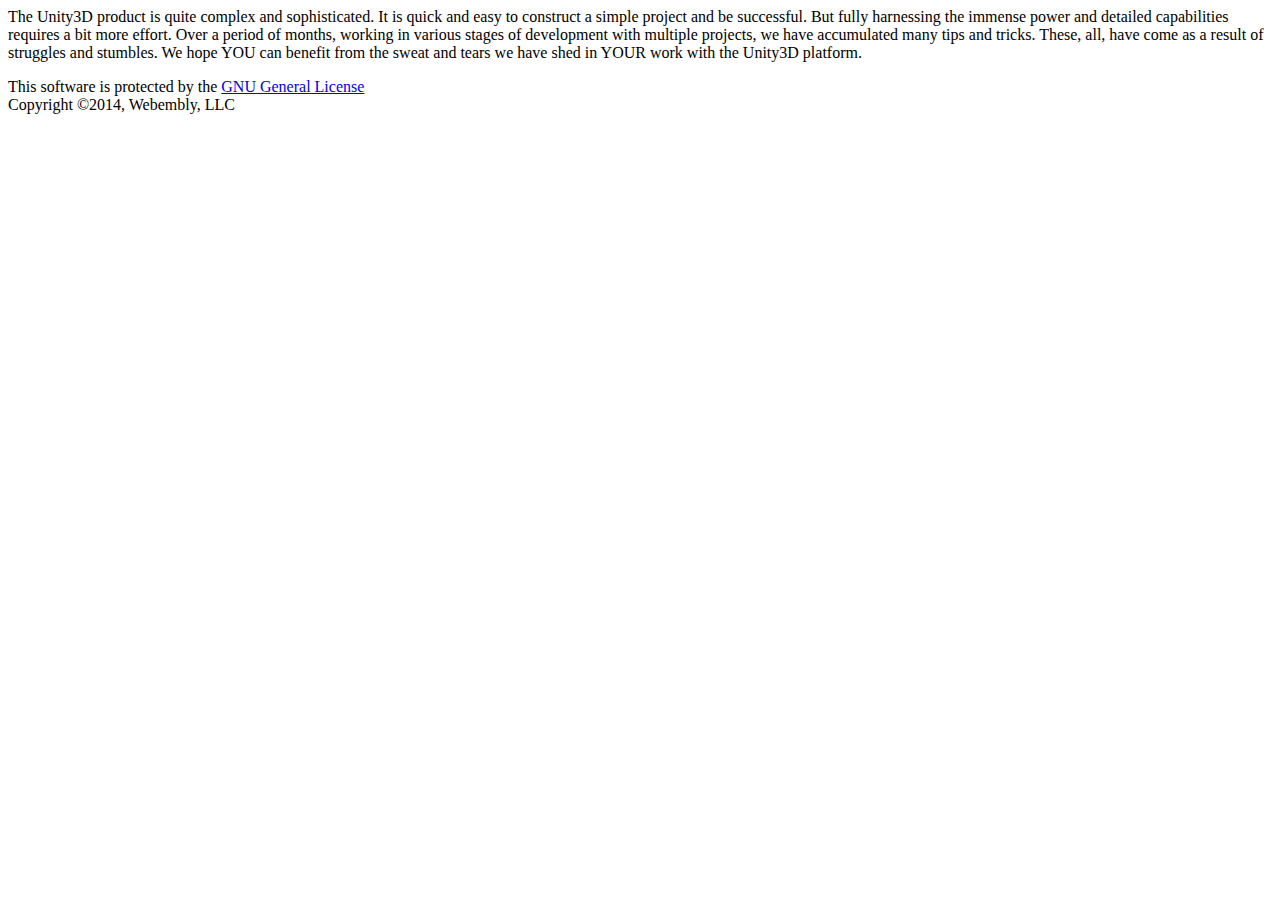
==== index.html @ d716a543 "Initial gh-pages commit" ====
<html>
  <head><title>Unity 3D labs</title>
  </head>
  <body>
<p>The Unity3D product is quite complex and sophisticated.  It is quick and easy to construct a simple project and be successful.  But fully harnessing the immense power and detailed capabilities requires a bit more effort.
Over a period of months, working in various stages of development with multiple projects, we have accumulated many tips and tricks.
  These, all, have come as a result of struggles and stumbles.  We hope YOU can benefit from the sweat and tears we have shed in YOUR work with the Unity3D platform.</p>


<span id="footer">This software is protected by the <a href="GNULicense.html" target="_blank">GNU General License</a><br />Copyright &copy;2014, Webembly, LLC</span>
  </body>
</html>
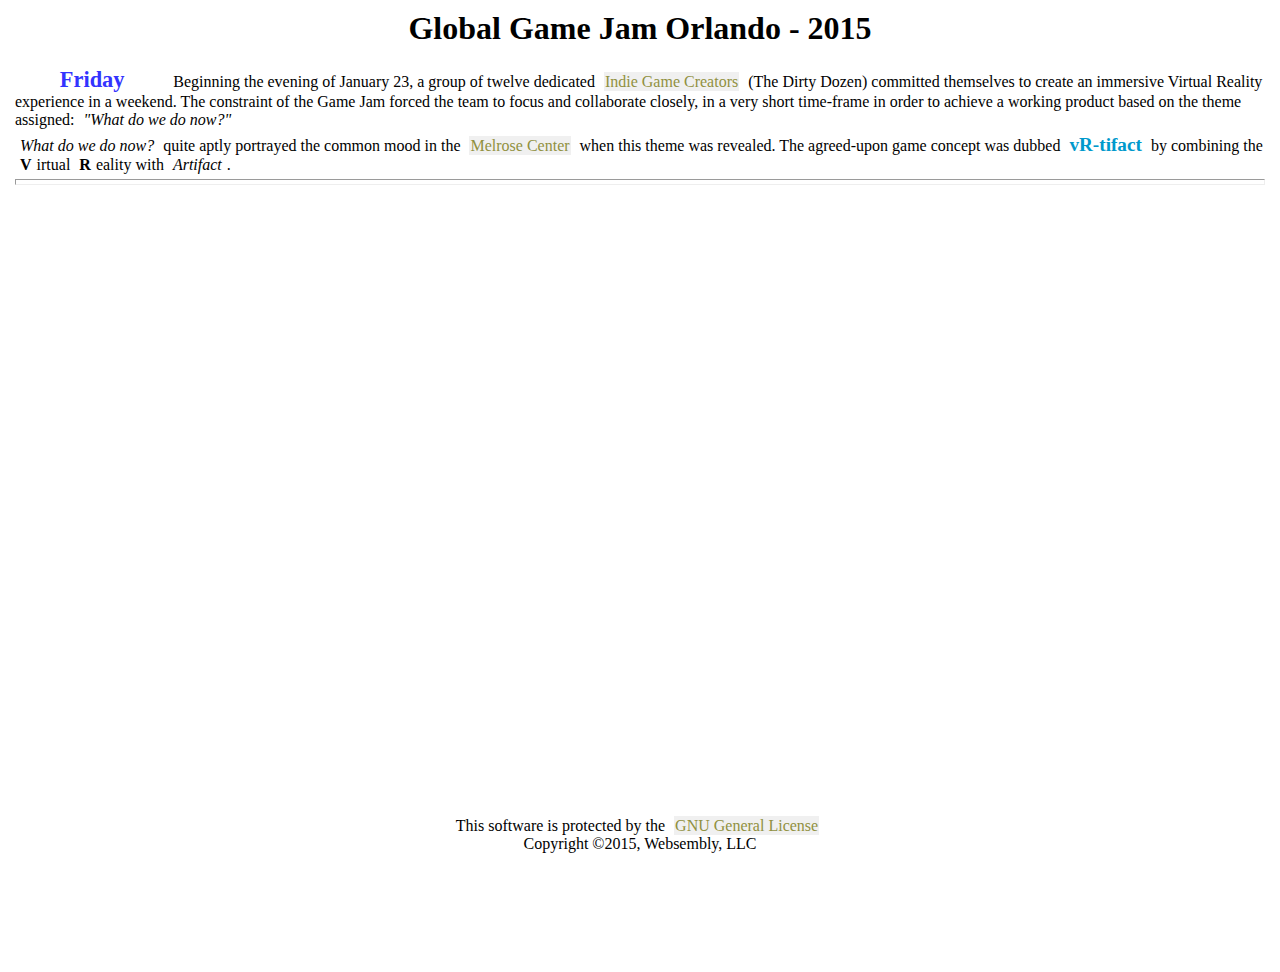
==== commit b6e0c77c: "Global Game Jam Orlando - 2015. The first night" ====
--- a/index.html
+++ b/index.html
@@ -1,12 +1,18 @@
 <html>
-  <head><title>Unity 3D labs</title>
+  <head><title>Unity 3D Labs</title>
+    <link href="style.css" rel="stylesheet">
   </head>
   <body>
-<p>The Unity3D product is quite complex and sophisticated.  It is quick and easy to construct a simple project and be successful.  But fully harnessing the immense power and detailed capabilities requires a bit more effort.
-Over a period of months, working in various stages of development with multiple projects, we have accumulated many tips and tricks.
-  These, all, have come as a result of struggles and stumbles.  We hope YOU can benefit from the sweat and tears we have shed in YOUR work with the Unity3D platform.</p>
+    <header>
+    <h1><a href="http://globalgamejam.org/2014/jam-sites/downtown-orlando-global-game-jam" target="_blank">Global Game Jam Orlando - 2015</a></h1>
+    </header>
+<div class="wrapper">
+    <p><span class="date indent">Friday</span>Beginning the evening of January 23, a group of twelve dedicated <a href="http://en.wikipedia.org/wiki/Independent_video_game_development" target="_blank">Indie Game Creators</a> (The Dirty Dozen) committed themselves to create an immersive Virtual Reality experience in a weekend.  The constraint of the Game Jam forced the team to focus and collaborate closely, in a very short time-frame in order to achieve a working product based on the theme assigned: <em>"What do we do now?"</em>
+    <p><em>What do we do now?</em> quite aptly portrayed the common mood in the <a href="http://tic.ocls.info/audio/" target="_blank">Melrose Center</a> when this theme was revealed.  The agreed-upon game concept was dubbed <strong class="vrtifact">vR-tifact</strong> by combining the <strong>V</strong>irtual <strong>R</strong>eality with <em>Artifact</em>.
 
-
-<span id="footer">This software is protected by the <a href="GNULicense.html" target="_blank">GNU General License</a><br />Copyright &copy;2014, Webembly, LLC</span>
+<hr />
+  <div class="push"></div>
+    </div>
+<div class="footer"><p>This software is protected by the <a href="GNULicense.html" target="_blank">GNU General License</a><br />Copyright &copy;2015, Websembly, LLC</p></div>
   </body>
-</html>+</html>
--- a/style.css
+++ b/style.css
@@ -0,0 +1,73 @@
+html, body {
+  font-family: Verdana, Sans serif;
+}
+
+h1 a, h1 a:visited {
+  text-decoration: none;
+  color: inherit;
+}
+
+h1 {
+  text-align: center;
+}
+
+header {
+  padding-bottom: 10px;
+}
+
+hr {
+  padding-top: 4px;
+}
+
+p > a, p > a:link, p > a:visited {
+  text-decoration: none;
+  color: #909040;
+  background-color: rgb(240, 240, 240);
+  border: 1px solid rgb(240, 240, 240);
+}
+
+p > a:hover {
+  background-color: inherit;
+  border: 1px solid rgb(240, 240, 240);
+}
+
+.vrtifact {
+  font-size: 120%;
+  color: #09c;
+}
+.indent {
+  margin-left: 2em;
+  margin-right: 2em;
+  margin-bottom: 2em;
+}
+
+.date {
+  padding-left: none;
+  padding-right: 4px;
+  font-weight: bold;
+  font-size: 140%;
+  color: #3333FF;
+}
+
+/*
+
+Sticky Footer by Ryan Fait
+http://ryanfait.com/
+
+*/
+* {
+    margin: 5px;
+}
+html, body {
+    height: 100%;
+}
+.wrapper {
+    min-height: 100%;
+    height: auto !important; /* This line and the next line are not necessary unless you need IE6 support */
+    height: 100%;
+    margin: 0 auto -155px; /* the bottom margin is the negative value of the footer's height */
+}
+.footer, .push {
+    height: 155px; /* .push must be the same height as .footer */
+  text-align: center;
+}
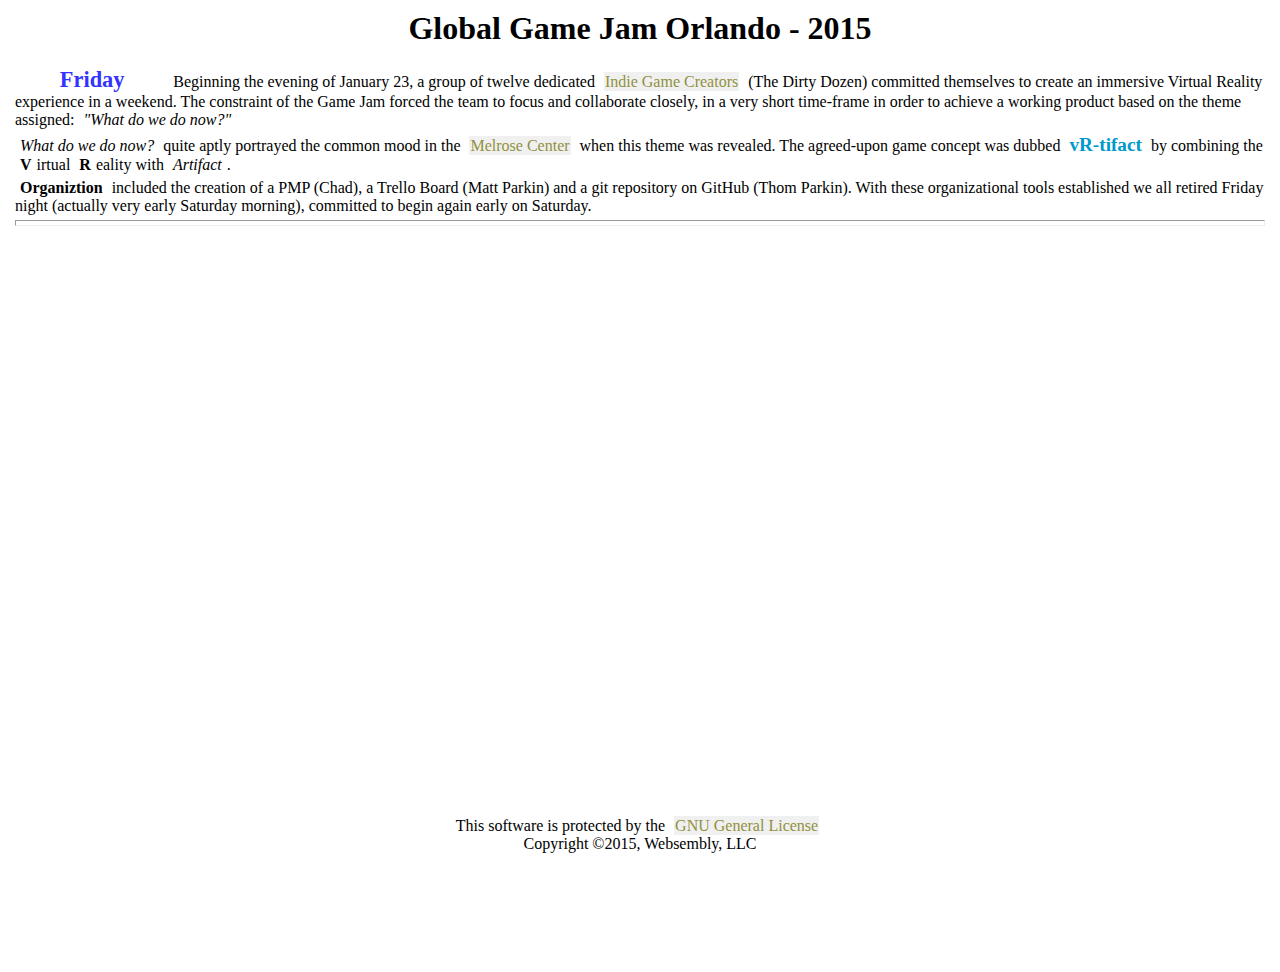
==== commit 92aa5292: "Minor update to Friday's entry. Added a list of the organizational tools we established." ====
--- a/index.html
+++ b/index.html
@@ -9,6 +9,7 @@
 <div class="wrapper">
     <p><span class="date indent">Friday</span>Beginning the evening of January 23, a group of twelve dedicated <a href="http://en.wikipedia.org/wiki/Independent_video_game_development" target="_blank">Indie Game Creators</a> (The Dirty Dozen) committed themselves to create an immersive Virtual Reality experience in a weekend.  The constraint of the Game Jam forced the team to focus and collaborate closely, in a very short time-frame in order to achieve a working product based on the theme assigned: <em>"What do we do now?"</em>
     <p><em>What do we do now?</em> quite aptly portrayed the common mood in the <a href="http://tic.ocls.info/audio/" target="_blank">Melrose Center</a> when this theme was revealed.  The agreed-upon game concept was dubbed <strong class="vrtifact">vR-tifact</strong> by combining the <strong>V</strong>irtual <strong>R</strong>eality with <em>Artifact</em>.
+  <p><strong>Organiztion</strong> included the creation of a PMP (Chad), a Trello Board (Matt Parkin) and a git repository on GitHub (Thom Parkin).  With these organizational tools established we all retired Friday night (actually very early Saturday morning), committed to begin again early on Saturday.</p>
 
 <hr />
   <div class="push"></div>
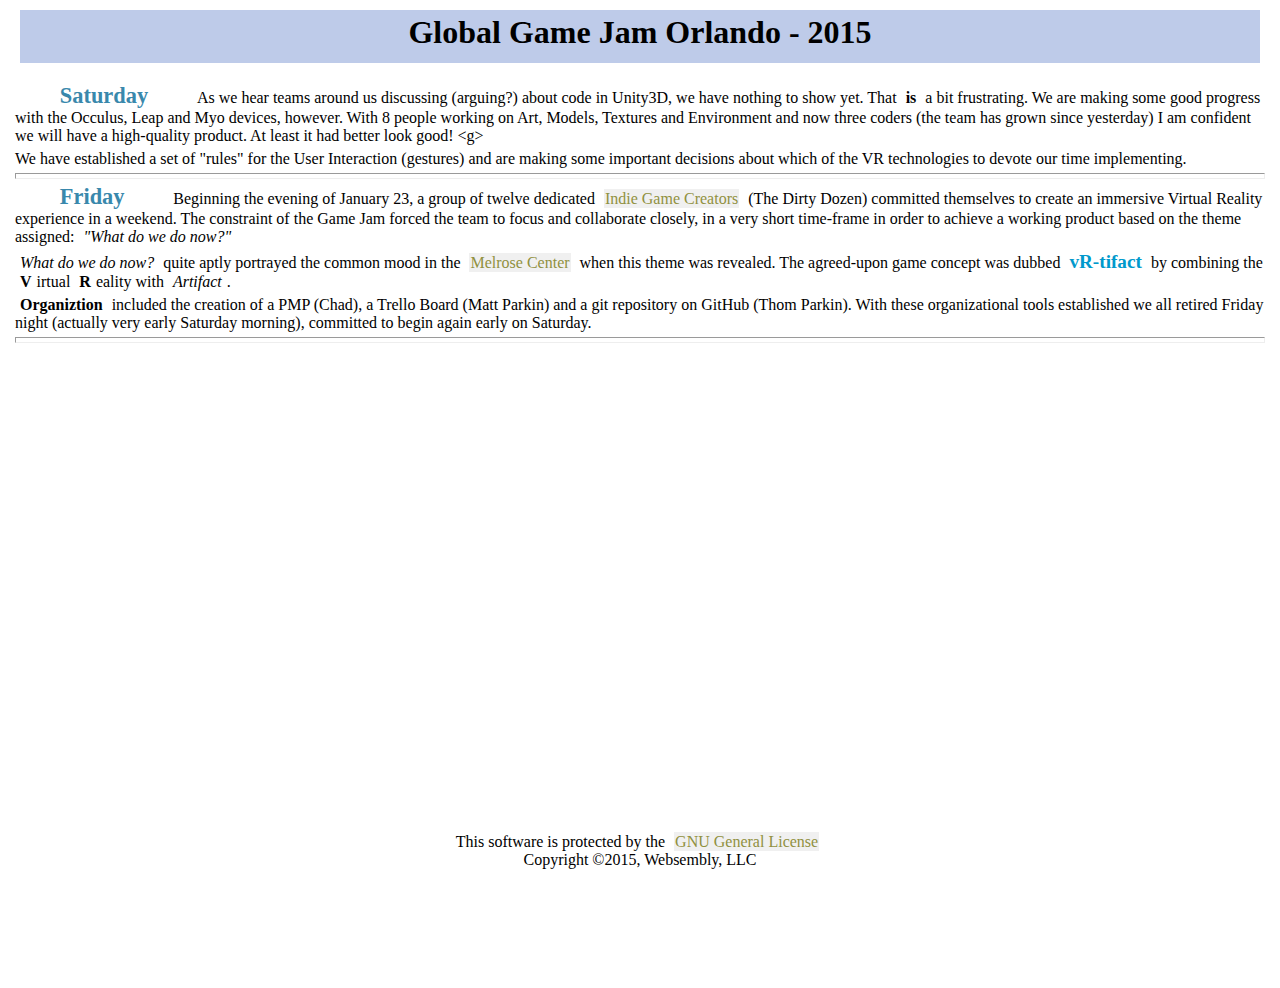
==== commit 7c485a91: "Report of Saturday's progress." ====
--- a/index.html
+++ b/index.html
@@ -7,6 +7,10 @@
     <h1><a href="http://globalgamejam.org/2014/jam-sites/downtown-orlando-global-game-jam" target="_blank">Global Game Jam Orlando - 2015</a></h1>
     </header>
 <div class="wrapper">
+  <p><span class="date indent">Saturday</span>As we hear teams around us discussing (arguing?) about code in Unity3D, we have nothing to show yet.  That <strong>is</strong> a bit frustrating.  We are making some good progress with the Occulus, Leap and Myo devices, however.  With 8 people working on Art, Models, Textures and Environment and now three coders (the team has grown since yesterday) I am confident we will have a high-quality product.  At least it had better look good! &lt;g&gt;</p>
+  <p>We have established a set of "rules" for the User Interaction (gestures) and are making some important decisions about which of the VR technologies to devote our time implementing.</p>
+  <hr />
+  
     <p><span class="date indent">Friday</span>Beginning the evening of January 23, a group of twelve dedicated <a href="http://en.wikipedia.org/wiki/Independent_video_game_development" target="_blank">Indie Game Creators</a> (The Dirty Dozen) committed themselves to create an immersive Virtual Reality experience in a weekend.  The constraint of the Game Jam forced the team to focus and collaborate closely, in a very short time-frame in order to achieve a working product based on the theme assigned: <em>"What do we do now?"</em>
     <p><em>What do we do now?</em> quite aptly portrayed the common mood in the <a href="http://tic.ocls.info/audio/" target="_blank">Melrose Center</a> when this theme was revealed.  The agreed-upon game concept was dubbed <strong class="vrtifact">vR-tifact</strong> by combining the <strong>V</strong>irtual <strong>R</strong>eality with <em>Artifact</em>.
   <p><strong>Organiztion</strong> included the creation of a PMP (Chad), a Trello Board (Matt Parkin) and a git repository on GitHub (Thom Parkin).  With these organizational tools established we all retired Friday night (actually very early Saturday morning), committed to begin again early on Saturday.</p>
--- a/style.css
+++ b/style.css
@@ -9,6 +9,9 @@
 
 h1 {
   text-align: center;
+  padding-top: 4px;
+  padding-bottom: 12px;
+  background-color: #BECBE9;
 }
 
 header {
@@ -46,7 +49,7 @@
   padding-right: 4px;
   font-weight: bold;
   font-size: 140%;
-  color: #3333FF;
+  color: #3988AC;
 }
 
 /*
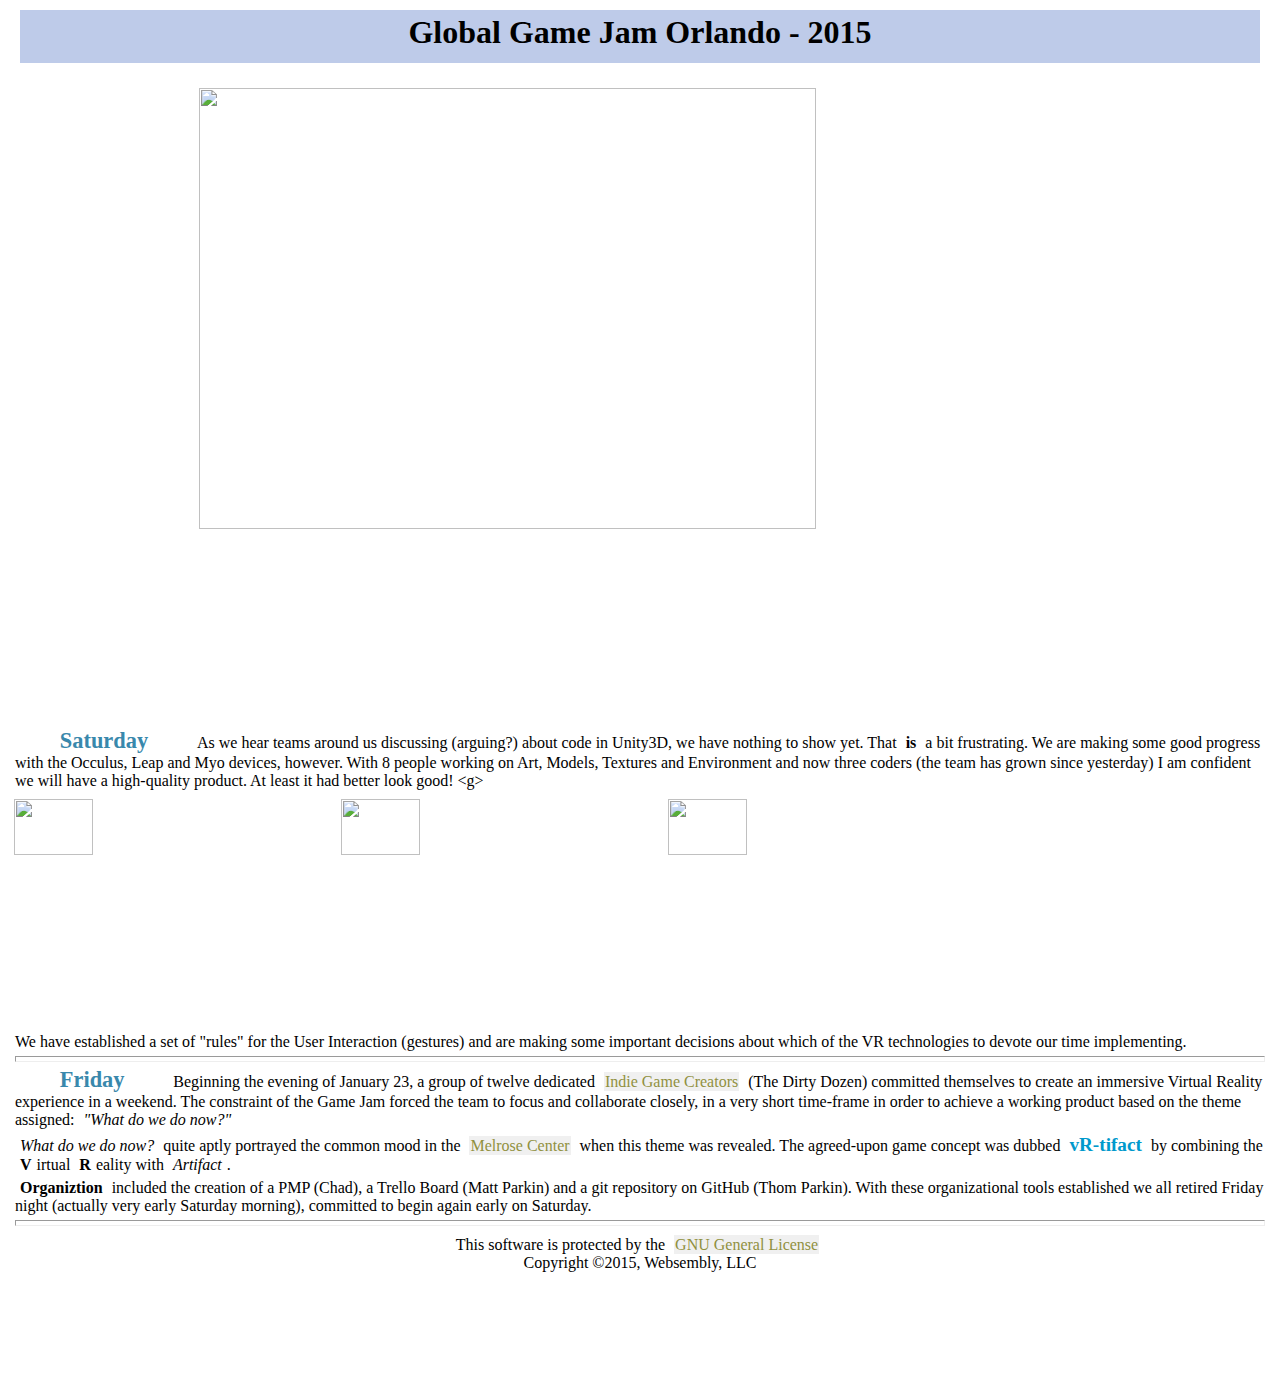
==== commit 394ff364: "Photos added" ====
--- a/index.html
+++ b/index.html
@@ -7,7 +7,11 @@
     <h1><a href="http://globalgamejam.org/2014/jam-sites/downtown-orlando-global-game-jam" target="_blank">Global Game Jam Orlando - 2015</a></h1>
     </header>
 <div class="wrapper">
+  <img class="cover" src="TheTheme.jpg" />
   <p><span class="date indent">Saturday</span>As we hear teams around us discussing (arguing?) about code in Unity3D, we have nothing to show yet.  That <strong>is</strong> a bit frustrating.  We are making some good progress with the Occulus, Leap and Myo devices, however.  With 8 people working on Art, Models, Textures and Environment and now three coders (the team has grown since yesterday) I am confident we will have a high-quality product.  At least it had better look good! &lt;g&gt;</p>
+  <img class="snapshot" src="IntenseModeling.jpg" />
+  <img class="snapshot" src="MattThomZach.jpg" />
+  <img class="snapshot" src="ArtistsAtWork.jpg" />
   <p>We have established a set of "rules" for the User Interaction (gestures) and are making some important decisions about which of the VR technologies to devote our time implementing.</p>
   <hr />
   
--- a/style.css
+++ b/style.css
@@ -32,6 +32,21 @@
 p > a:hover {
   background-color: inherit;
   border: 1px solid rgb(240, 240, 240);
+}
+
+img.snapshot {
+  width: 25%;
+  display: inline;
+  padding: 2px;
+  margin: 2px;
+}
+
+img.cover {
+  width: 70%;
+  margin-left: 15%;
+  height: auto;
+  z-index: -10;
+  object-fit: cover;
 }
 
 .vrtifact {
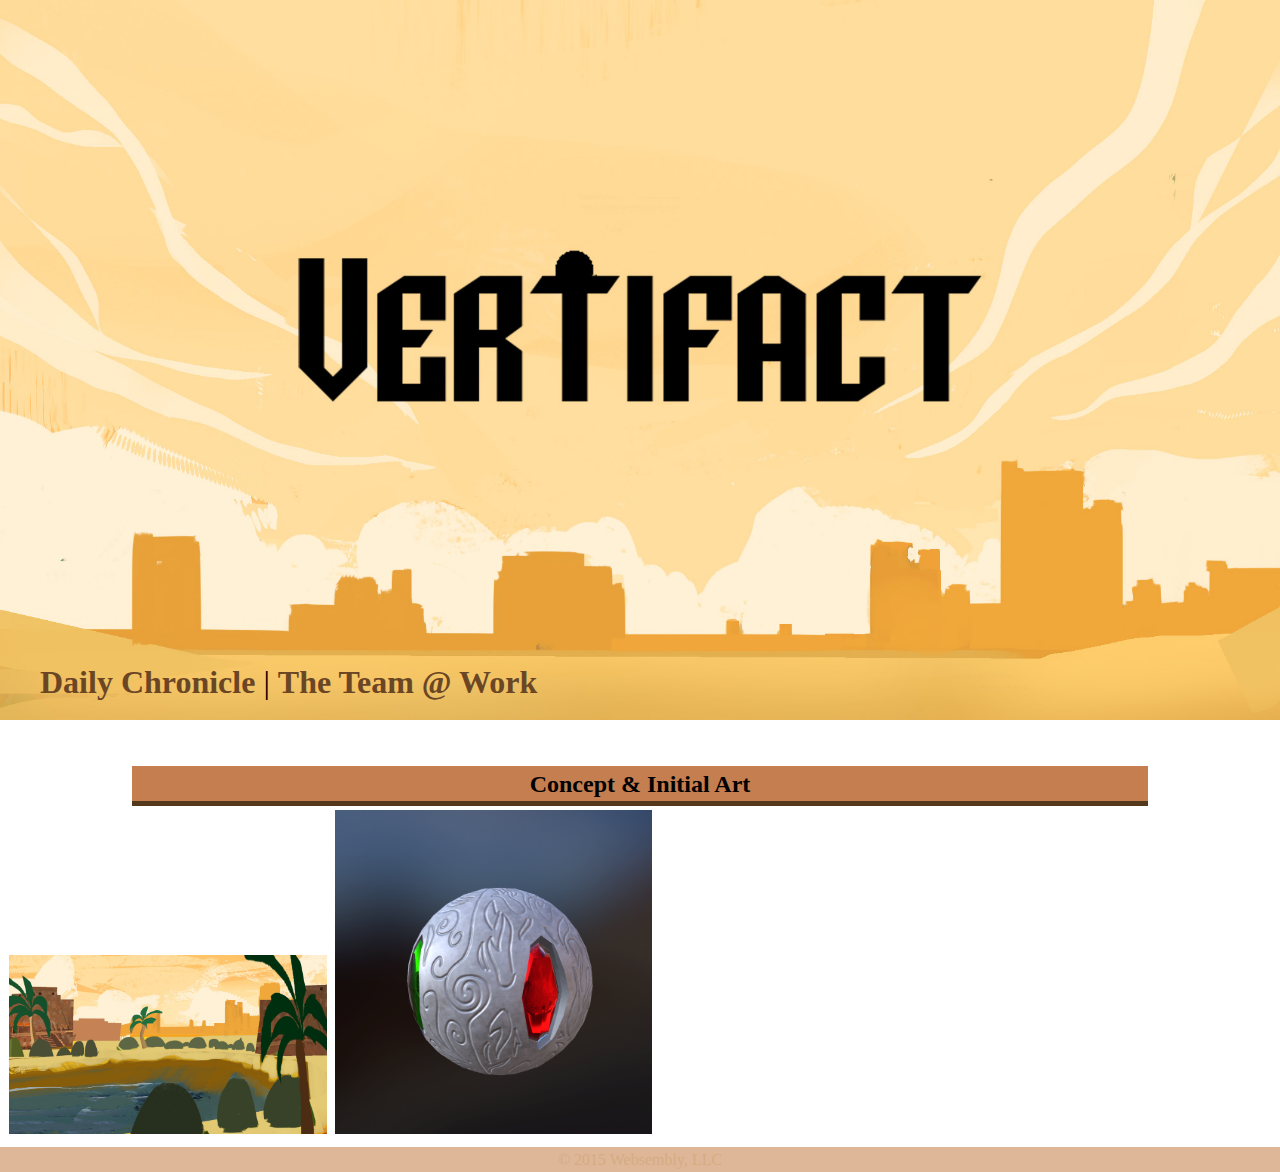
==== commit 0035c7d5: "Second edition with a Logo screen and some of the concept art." ====
--- a/index.html
+++ b/index.html
@@ -1,27 +1,23 @@
+<!DOCTYPE html>
 <html>
-  <head><title>Unity 3D Labs</title>
-    <link href="style.css" rel="stylesheet">
-  </head>
-  <body>
-    <header>
-    <h1><a href="http://globalgamejam.org/2014/jam-sites/downtown-orlando-global-game-jam" target="_blank">Global Game Jam Orlando - 2015</a></h1>
-    </header>
-<div class="wrapper">
-  <img class="cover" src="TheTheme.jpg" />
-  <p><span class="date indent">Saturday</span>As we hear teams around us discussing (arguing?) about code in Unity3D, we have nothing to show yet.  That <strong>is</strong> a bit frustrating.  We are making some good progress with the Occulus, Leap and Myo devices, however.  With 8 people working on Art, Models, Textures and Environment and now three coders (the team has grown since yesterday) I am confident we will have a high-quality product.  At least it had better look good! &lt;g&gt;</p>
-  <img class="snapshot" src="IntenseModeling.jpg" />
-  <img class="snapshot" src="MattThomZach.jpg" />
-  <img class="snapshot" src="ArtistsAtWork.jpg" />
-  <p>We have established a set of "rules" for the User Interaction (gestures) and are making some important decisions about which of the VR technologies to devote our time implementing.</p>
-  <hr />
-  
-    <p><span class="date indent">Friday</span>Beginning the evening of January 23, a group of twelve dedicated <a href="http://en.wikipedia.org/wiki/Independent_video_game_development" target="_blank">Indie Game Creators</a> (The Dirty Dozen) committed themselves to create an immersive Virtual Reality experience in a weekend.  The constraint of the Game Jam forced the team to focus and collaborate closely, in a very short time-frame in order to achieve a working product based on the theme assigned: <em>"What do we do now?"</em>
-    <p><em>What do we do now?</em> quite aptly portrayed the common mood in the <a href="http://tic.ocls.info/audio/" target="_blank">Melrose Center</a> when this theme was revealed.  The agreed-upon game concept was dubbed <strong class="vrtifact">vR-tifact</strong> by combining the <strong>V</strong>irtual <strong>R</strong>eality with <em>Artifact</em>.
-  <p><strong>Organiztion</strong> included the creation of a PMP (Chad), a Trello Board (Matt Parkin) and a git repository on GitHub (Thom Parkin).  With these organizational tools established we all retired Friday night (actually very early Saturday morning), committed to begin again early on Saturday.</p>
-
-<hr />
-  <div class="push"></div>
-    </div>
-<div class="footer"><p>This software is protected by the <a href="GNULicense.html" target="_blank">GNU General License</a><br />Copyright &copy;2015, Websembly, LLC</p></div>
-  </body>
-</html>
+<head>
+    <title>Vertifact</title>
+    <link href="vertifact.css" rel="stylesheet" />
+</head>
+<body>
+  <header>
+    <img src="logo.jpg" class="cover" />
+</header>
+<nav>
+  <ul><li><a href="DOGGJ15.html">Daily Chronicle</a>&nbsp;|&nbsp;</li><li><a href="pictures.html">The Team @ Work</a></li></ul>
+</nav>
+<section>
+  <h2 class="heading">Concept &amp; Initial Art</h2>
+  <article>
+    <img class="snapshot" src="Pond.jpg" /><img class="snapshot" src="Orb.png" />
+    </article>
+</section>
+<footer>
+  &copy; 2015 Websembly, LLC
+</footer>
+  --- a/vertifact.css
+++ b/vertifact.css
@@ -0,0 +1,63 @@
+* {
+    margin: 0px;
+}
+html, body {
+    height: 100%;
+}
+
+section {
+  margin: 5px;
+}
+
+nav {
+  position: relative;
+  top: -60px;
+ 
+}
+
+nav ul li {
+  display: inline;
+  font-size: 32px;
+}
+
+nav ul li a, nav ul li a:visited, nav ul li a:link {
+  text-decoration: none;
+  color: #6B4624;
+  font-weight: bold;
+}
+a:hover, a:active {
+  color: #D5AC81;
+}
+
+.heading {
+  text-align: center;
+  width: 80%;
+  margin-left: 10%;
+  border-bottom: 5px solid #54381C;
+  background-color: #C47E4F;
+  padding-top: 5px;
+  padding-bottom: 3px;
+}
+
+img.cover {
+  width: 100%;
+  margin-left: none;
+  height: auto;
+  z-index: -10;
+  object-fit: cover;
+}
+
+img.snapshot {
+  width: 25%;
+  display: inline;
+  padding: 2px;
+  margin: 2px;
+}
+
+footer {
+  text-align: center;
+  padding-top: 4px;
+  padding-bottom: 3px;
+  color: #D5AC81;
+  background-color: #DDB798;
+}